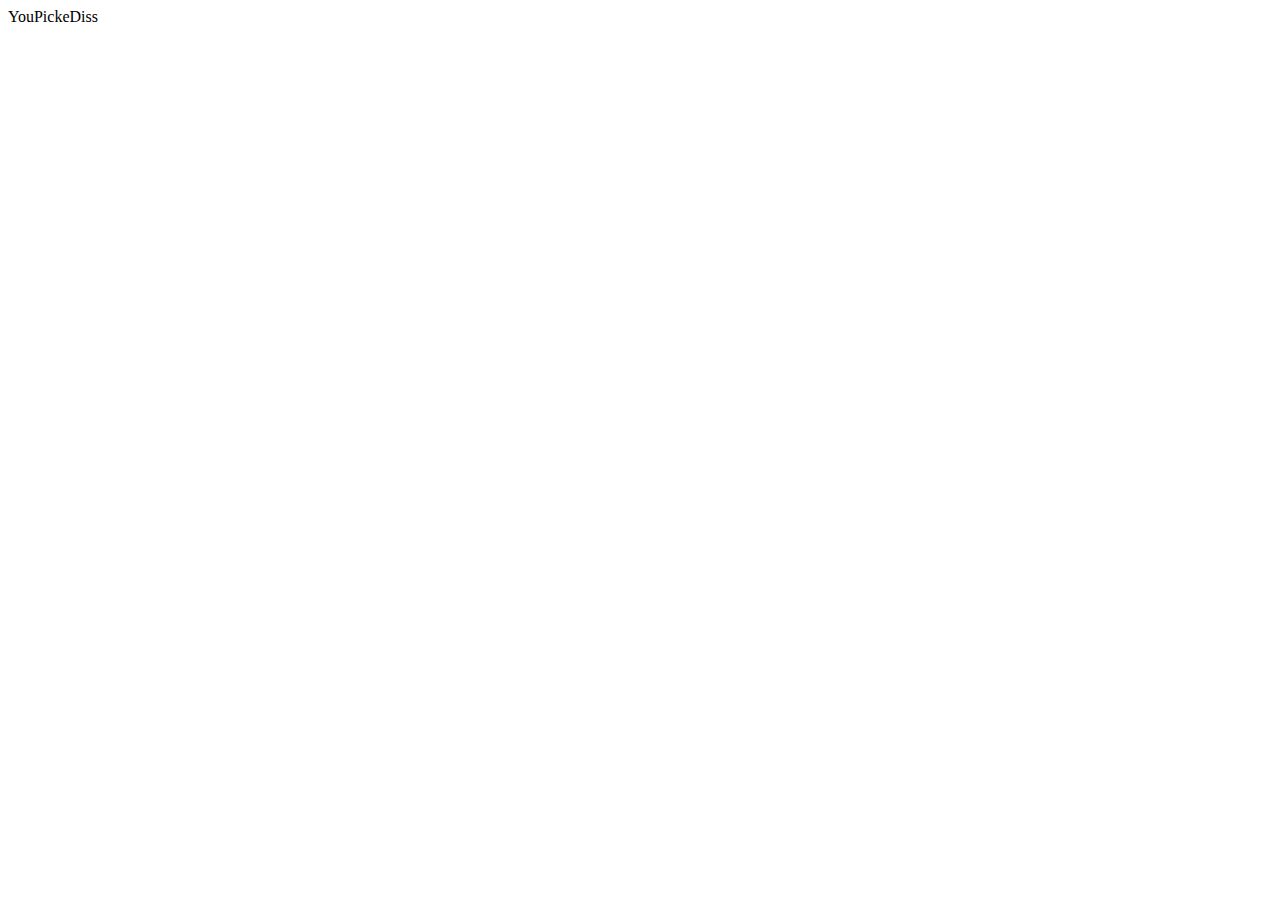
==== index.html @ 4d11a862 "first commit" ====
<!DOCTYPE html>
<html lang="en">
<head>
    <meta charset="UTF-8">
    <meta name="viewport" content="width=device-width, initial-scale=1.0">
    <title>YouPickeDiss</title>
    <link href="https://cdn.jsdelivr.net/npm/bootstrap@5.0.2/dist/css/bootstrap.min.css" rel="stylesheet" integrity="sha384-EVSTQN3/azprG1Anm3QDgpJLIm9Nao0Yz1ztcQTwFspd3yD65VohhpuuCOmLASjC" crossorigin="anonymous">

</head>
<body>
    <div class="container-fluid">
        YouPickeDiss
    </div>
    <script src="https://cdn.jsdelivr.net/npm/bootstrap@5.0.2/dist/js/bootstrap.bundle.min.js" integrity="sha384-MrcW6ZMFYlzcLA8Nl+NtUVF0sA7MsXsP1UyJoMp4YLEuNSfAP+JcXn/tWtIaxVXM" crossorigin="anonymous"></script>
</body>
</html>
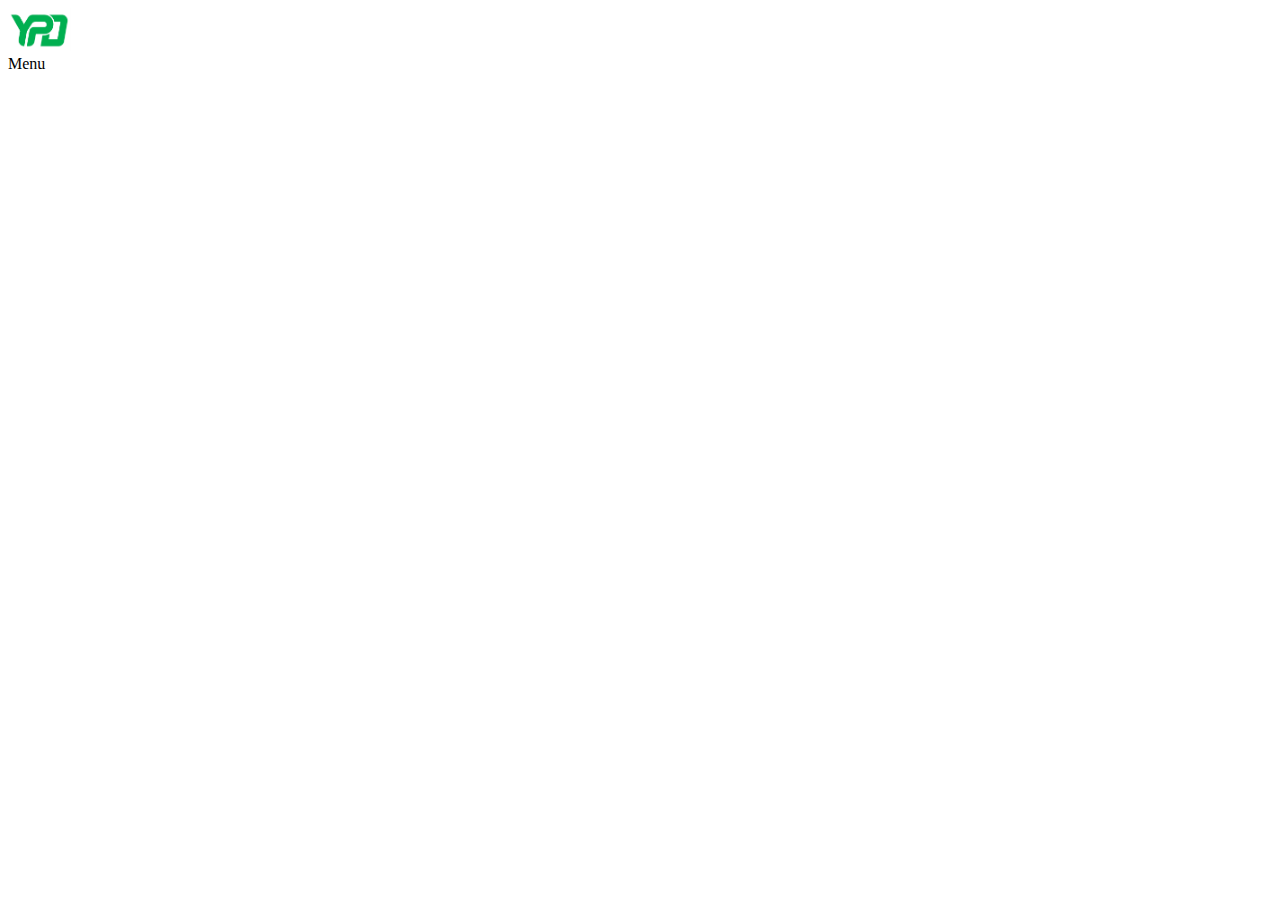
==== commit a480ce1e: "Started implementation of header file" ====
--- a/index.html
+++ b/index.html
@@ -5,12 +5,15 @@
     <meta name="viewport" content="width=device-width, initial-scale=1.0">
     <title>YouPickeDiss</title>
     <link href="https://cdn.jsdelivr.net/npm/bootstrap@5.0.2/dist/css/bootstrap.min.css" rel="stylesheet" integrity="sha384-EVSTQN3/azprG1Anm3QDgpJLIm9Nao0Yz1ztcQTwFspd3yD65VohhpuuCOmLASjC" crossorigin="anonymous">
-
+    <!--link rel="stylesheet" href="StyleSheet1.css"-->
 </head>
 <body>
-    <div class="container-fluid">
-        YouPickeDiss
-    </div>
+    <!-- code to include header menu-->
+    <div w3-include-html="headerAndMenu.html"></div>
+    <script src="w3-include-HTML.js"></script>
+    <!--
     <script src="https://cdn.jsdelivr.net/npm/bootstrap@5.0.2/dist/js/bootstrap.bundle.min.js" integrity="sha384-MrcW6ZMFYlzcLA8Nl+NtUVF0sA7MsXsP1UyJoMp4YLEuNSfAP+JcXn/tWtIaxVXM" crossorigin="anonymous"></script>
+    -->
 </body>
 </html>
+ 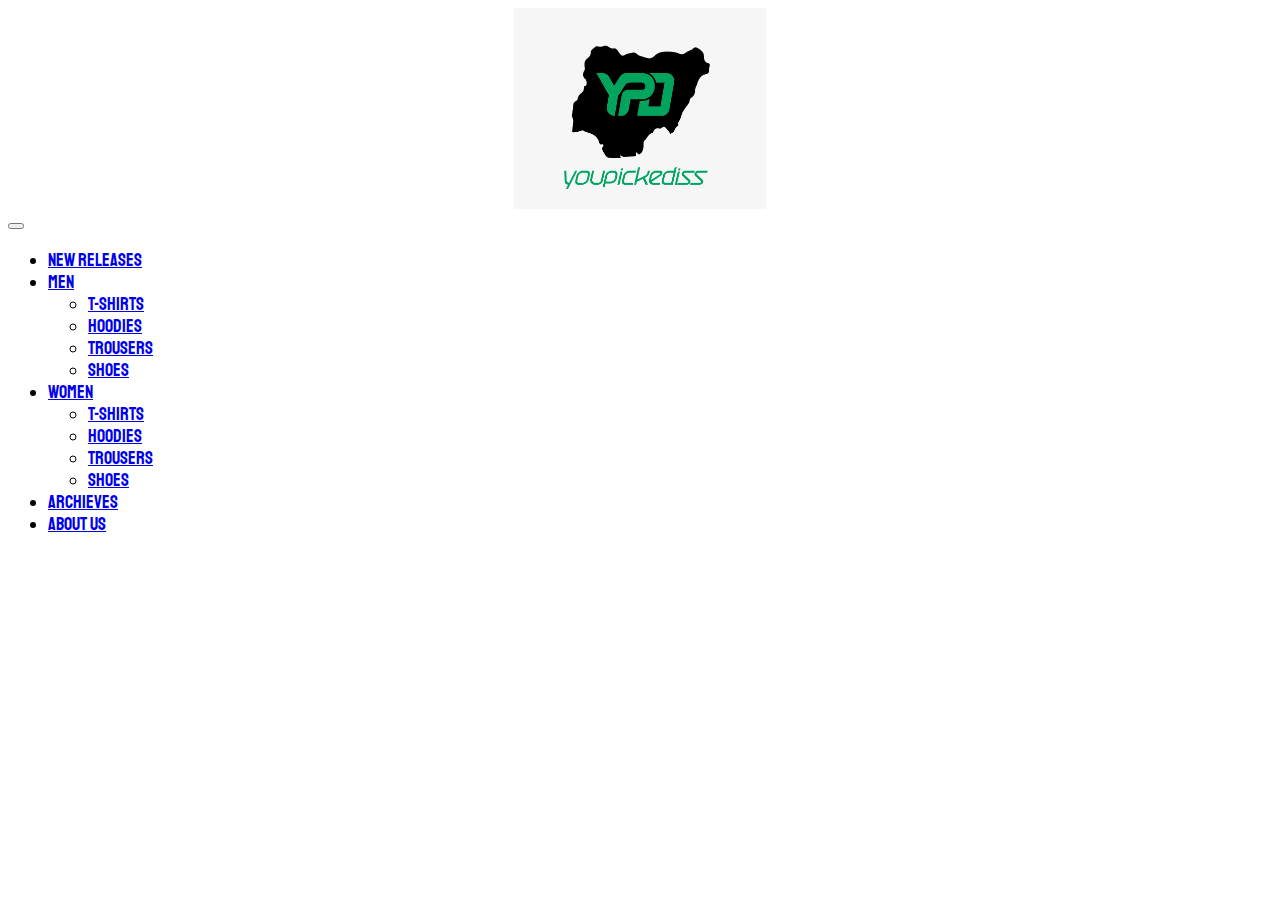
==== commit 06986787: "fixed bug with dropdown npt showing results" ====
--- a/index.html
+++ b/index.html
@@ -5,15 +5,15 @@
     <meta name="viewport" content="width=device-width, initial-scale=1.0">
     <title>YouPickeDiss</title>
     <link href="https://cdn.jsdelivr.net/npm/bootstrap@5.0.2/dist/css/bootstrap.min.css" rel="stylesheet" integrity="sha384-EVSTQN3/azprG1Anm3QDgpJLIm9Nao0Yz1ztcQTwFspd3yD65VohhpuuCOmLASjC" crossorigin="anonymous">
-    <!--link rel="stylesheet" href="StyleSheet1.css"-->
+    <link rel="stylesheet" href="youPickeDiss.css">
 </head>
 <body>
     <!-- code to include header menu-->
     <div w3-include-html="headerAndMenu.html"></div>
     <script src="w3-include-HTML.js"></script>
-    <!--
+
     <script src="https://cdn.jsdelivr.net/npm/bootstrap@5.0.2/dist/js/bootstrap.bundle.min.js" integrity="sha384-MrcW6ZMFYlzcLA8Nl+NtUVF0sA7MsXsP1UyJoMp4YLEuNSfAP+JcXn/tWtIaxVXM" crossorigin="anonymous"></script>
-    -->
+
 </body>
 </html>
  --- a/youPickeDiss.css
+++ b/youPickeDiss.css
@@ -0,0 +1,14 @@
+﻿@import url('https://fonts.googleapis.com/css2?family=Staatliches&display=swap');
+* {
+    font-family: 'Staatliches';
+    font-style: normal;
+    font-size:large;
+}
+.logo {
+    display: block;
+    cursor: pointer;
+    width: 20%;
+    height: 20%;
+    margin-left: auto;
+    margin-right: auto;
+}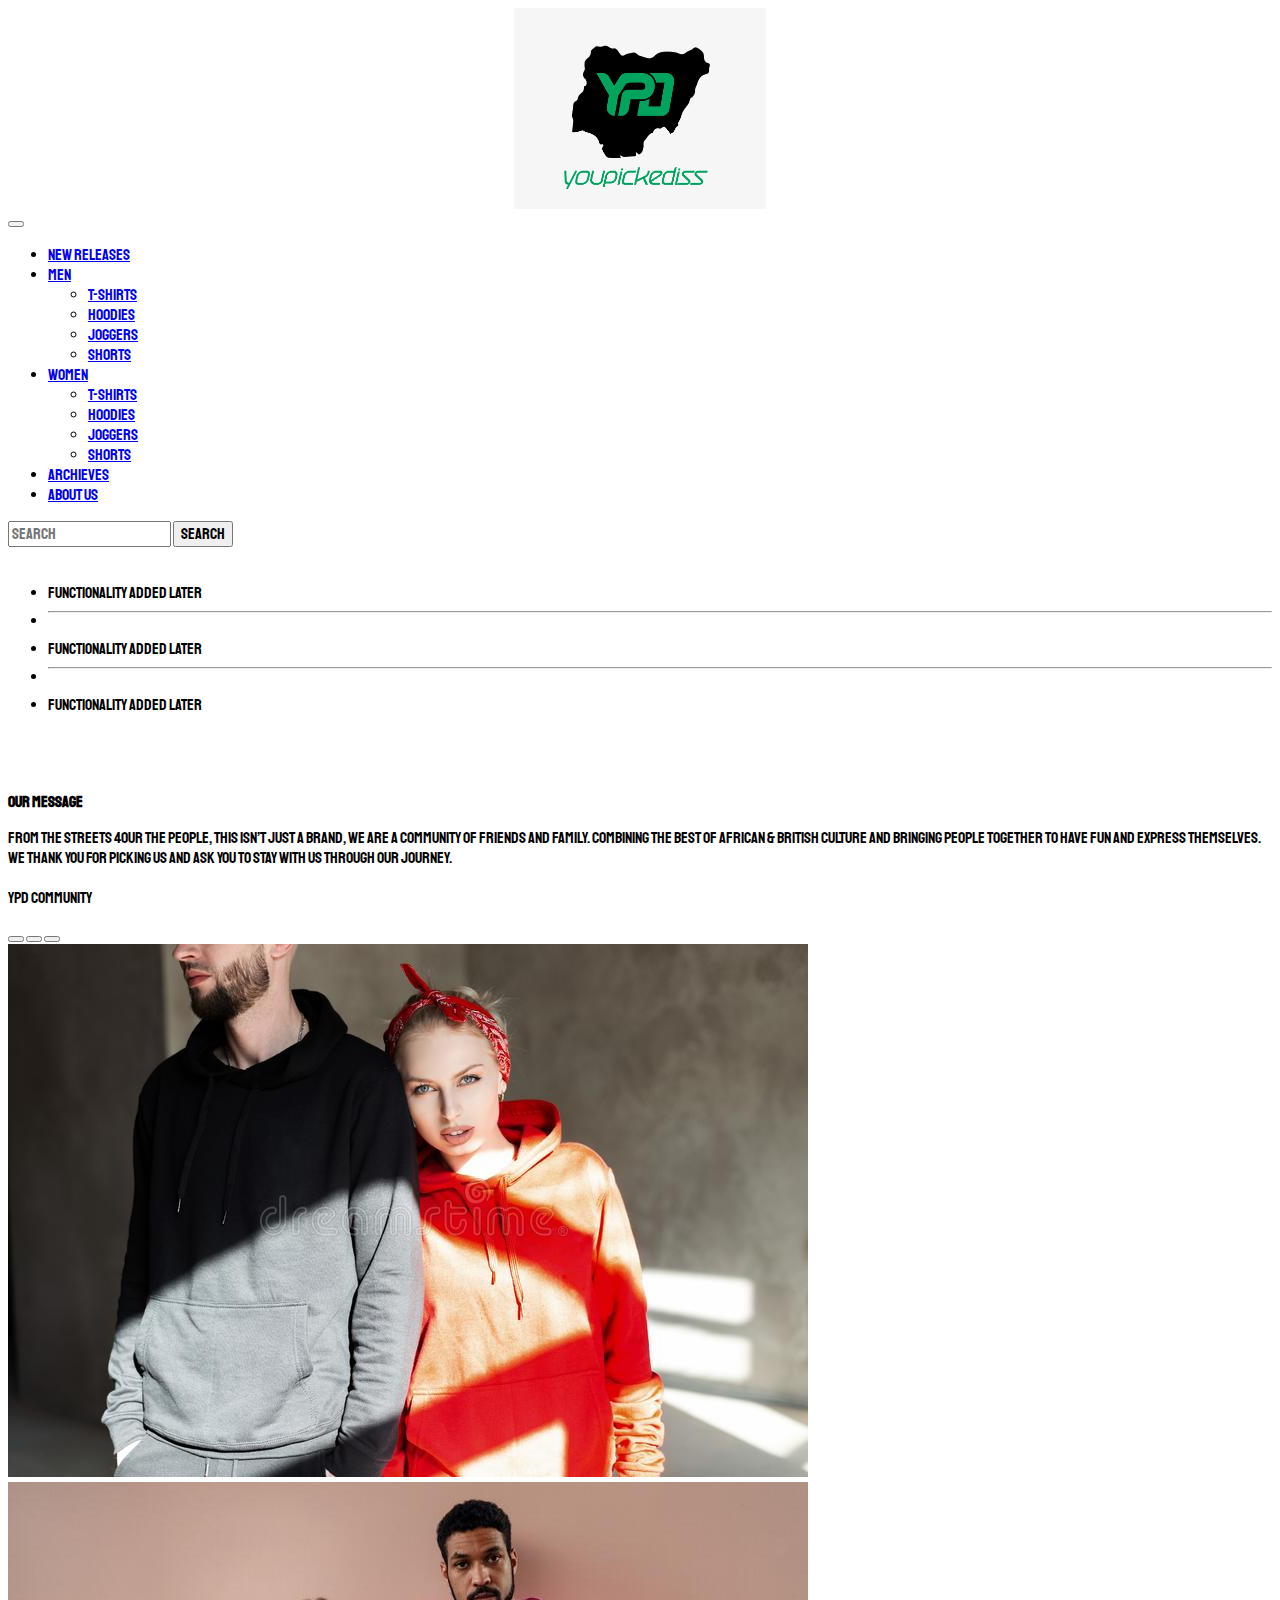
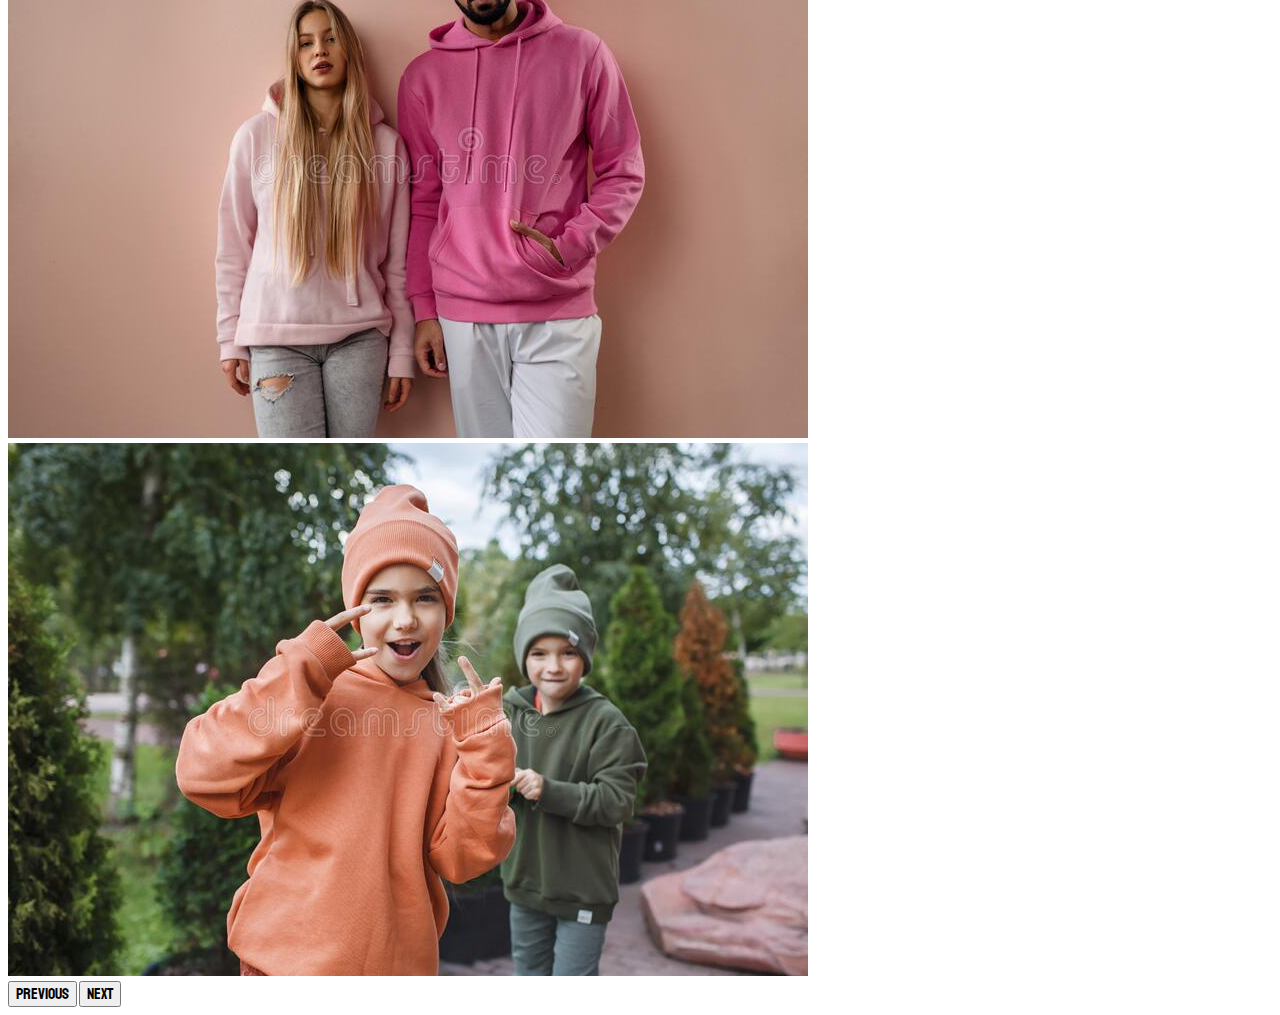
==== commit c98c39a7: "added photos to home page with dummy images, dummy search and baskets added to navbar, with minor bu" ====
--- a/index.html
+++ b/index.html
@@ -6,12 +6,55 @@
     <title>YouPickeDiss</title>
     <link href="https://cdn.jsdelivr.net/npm/bootstrap@5.0.2/dist/css/bootstrap.min.css" rel="stylesheet" integrity="sha384-EVSTQN3/azprG1Anm3QDgpJLIm9Nao0Yz1ztcQTwFspd3yD65VohhpuuCOmLASjC" crossorigin="anonymous">
     <link rel="stylesheet" href="youPickeDiss.css">
+    <link rel="stylesheet" href="https://cdn.jsdelivr.net/npm/bootstrap-icons@1.8.3/font/bootstrap-icons.css">
 </head>
 <body>
     <!-- code to include header menu-->
     <div w3-include-html="headerAndMenu.html"></div>
     <script src="w3-include-HTML.js"></script>
 
+    <div class="container pageInfo">
+        <h1 class="pageFormat">Our Message</h1>
+        <p class="pageFormat">
+            From the streets 4our the people, this isn’t just a brand, we are a community of friends and family. Combining the best of
+            African & British culture and bringing people together to have fun and express themselves. We thank you for picking us and
+            ask you to stay with us through our journey.
+            <br>
+            <br>
+            YPD Community
+        </p>
+
+        <!-- Carousel with photos on the front page -->
+        <div class="container">
+            <div id="landingCarousel" class="carousel slide" data-bs-ride="carousel">
+                <div class="carousel-indicators">
+                    <button type="button" data-bs-target="#landingCarousel" data-bs-slide-to="0" class="active" aria-current="true" aria-label="Slide 1"></button>
+                    <button type="button" data-bs-target="#landingCarousel" data-bs-slide-to="1" aria-label="Slide 2"></button>
+                    <button type="button" data-bs-target="#landingCarousel" data-bs-slide-to="2" aria-label="Slide 3"></button>
+                </div>
+                <div class="carousel-inner">
+                    <div class="carousel-item active">
+                        <img src="Pictures/sample1.jpg" class="d-block w-100" alt="...">
+                    </div>
+                    <div class="carousel-item">
+                        <img src="Pictures/sample2.jpg" class="d-block w-100" alt="...">
+                    </div>
+                    <div class="carousel-item">
+                        <img src="Pictures/sample3.jpg" class="d-block w-100" alt="...">
+                    </div>
+                </div>
+                <button class="carousel-control-prev" type="button" data-bs-target="#landingCarousel" data-bs-slide="prev">
+                    <span class="carousel-control-prev-icon" aria-hidden="true"></span>
+                    <span class="visually-hidden">Previous</span>
+                </button>
+                <button class="carousel-control-next" type="button" data-bs-target="#landingCarousel" data-bs-slide="next">
+                    <span class="carousel-control-next-icon" aria-hidden="true"></span>
+                    <span class="visually-hidden">Next</span>
+                </button>
+            </div>
+        </div>
+
+    </div>
     <script src="https://cdn.jsdelivr.net/npm/bootstrap@5.0.2/dist/js/bootstrap.bundle.min.js" integrity="sha384-MrcW6ZMFYlzcLA8Nl+NtUVF0sA7MsXsP1UyJoMp4YLEuNSfAP+JcXn/tWtIaxVXM" crossorigin="anonymous"></script>
 
 </body>
--- a/youPickeDiss.css
+++ b/youPickeDiss.css
@@ -2,8 +2,32 @@
 * {
     font-family: 'Staatliches';
     font-style: normal;
-    font-size:large;
+    font-size:16px;
 }
+
+/* If the screen size is 600px wide or less, set the font-size to 12px */
+@media screen and (max-width: 600px) {
+    * {
+        font-size: 12px;
+    }
+}
+
+.basket {
+    color: rgba(255,255,255,.55);
+}
+
+.basket:hover {
+    color: rgba(255,255,255,.75);
+}
+
+.pageInfo {
+    padding-top:50px;
+}
+
+.carousel img {
+    object-fit: contain;
+}
+
 .logo {
     display: block;
     cursor: pointer;
@@ -11,4 +35,10 @@
     height: 20%;
     margin-left: auto;
     margin-right: auto;
-}+}
+
+.searchBar {
+    width: fit-content;
+    display: inline-block;
+    vertical-align: top;
+}
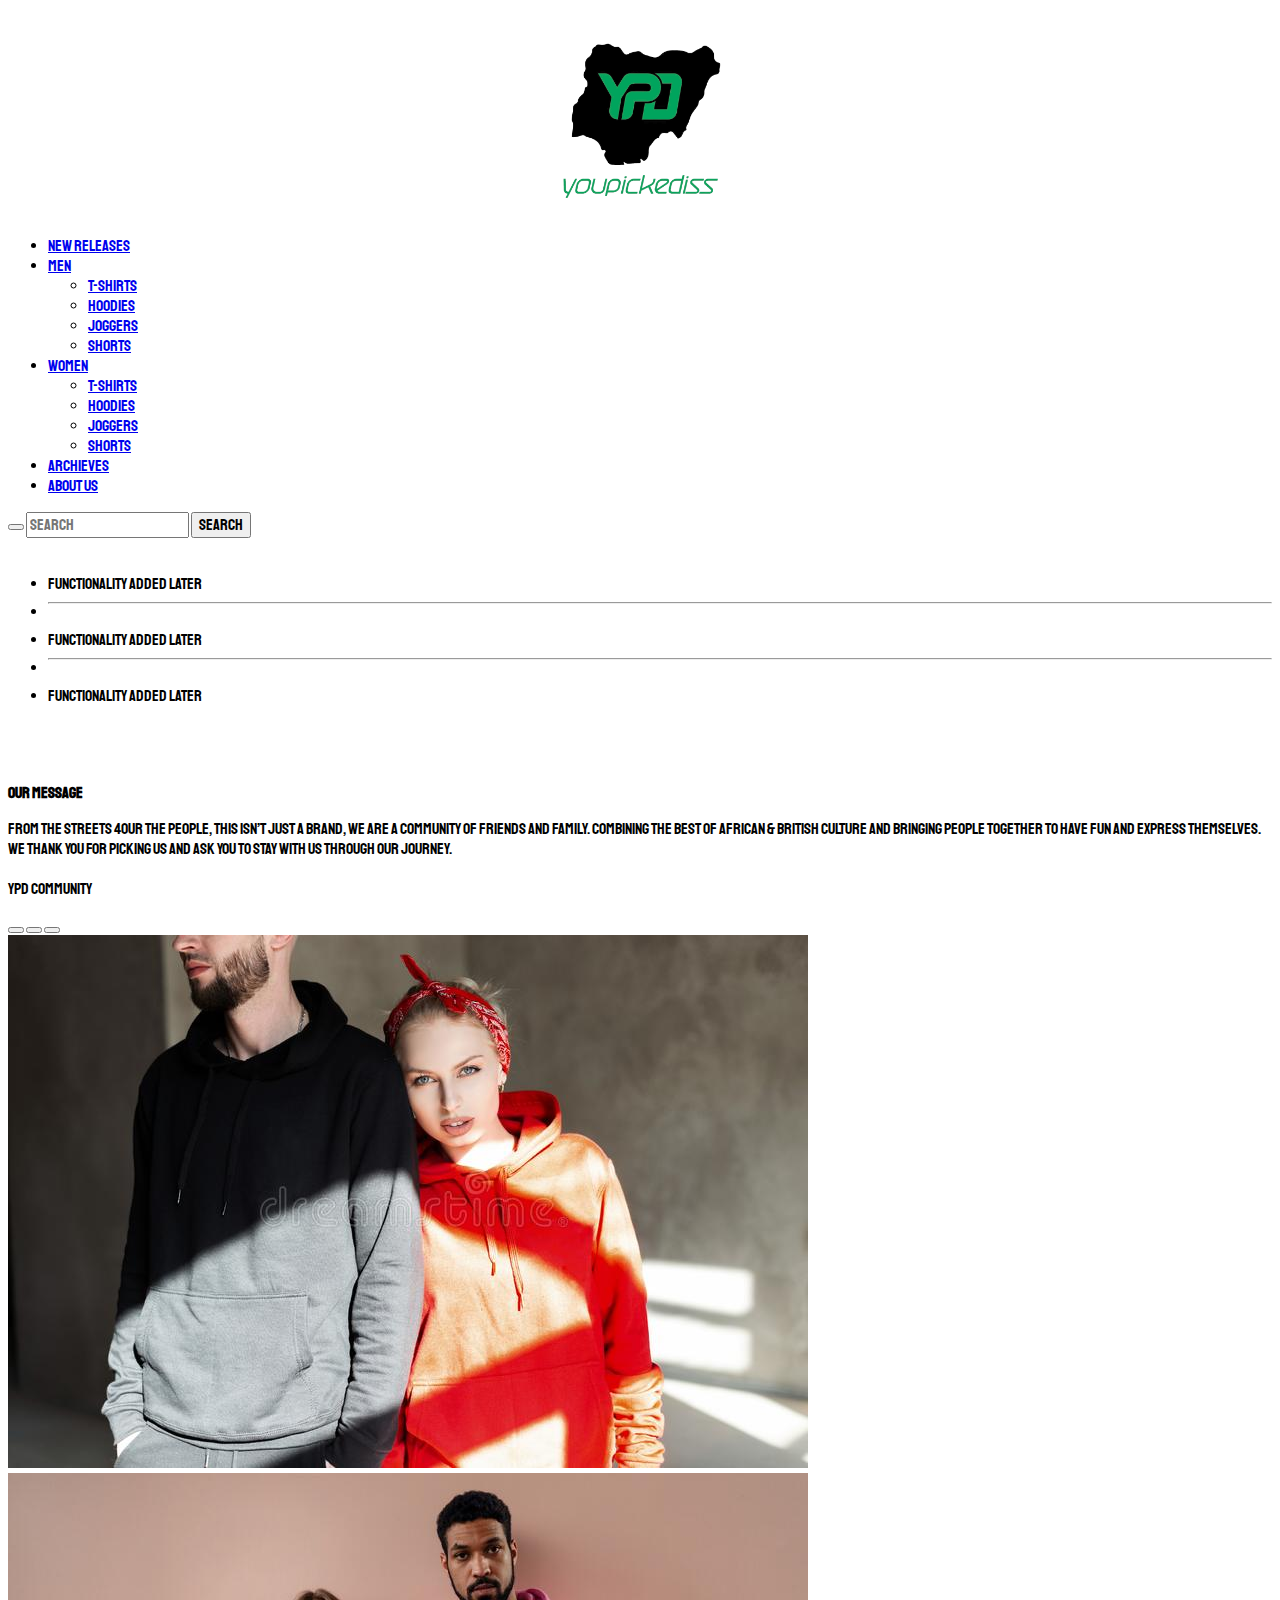
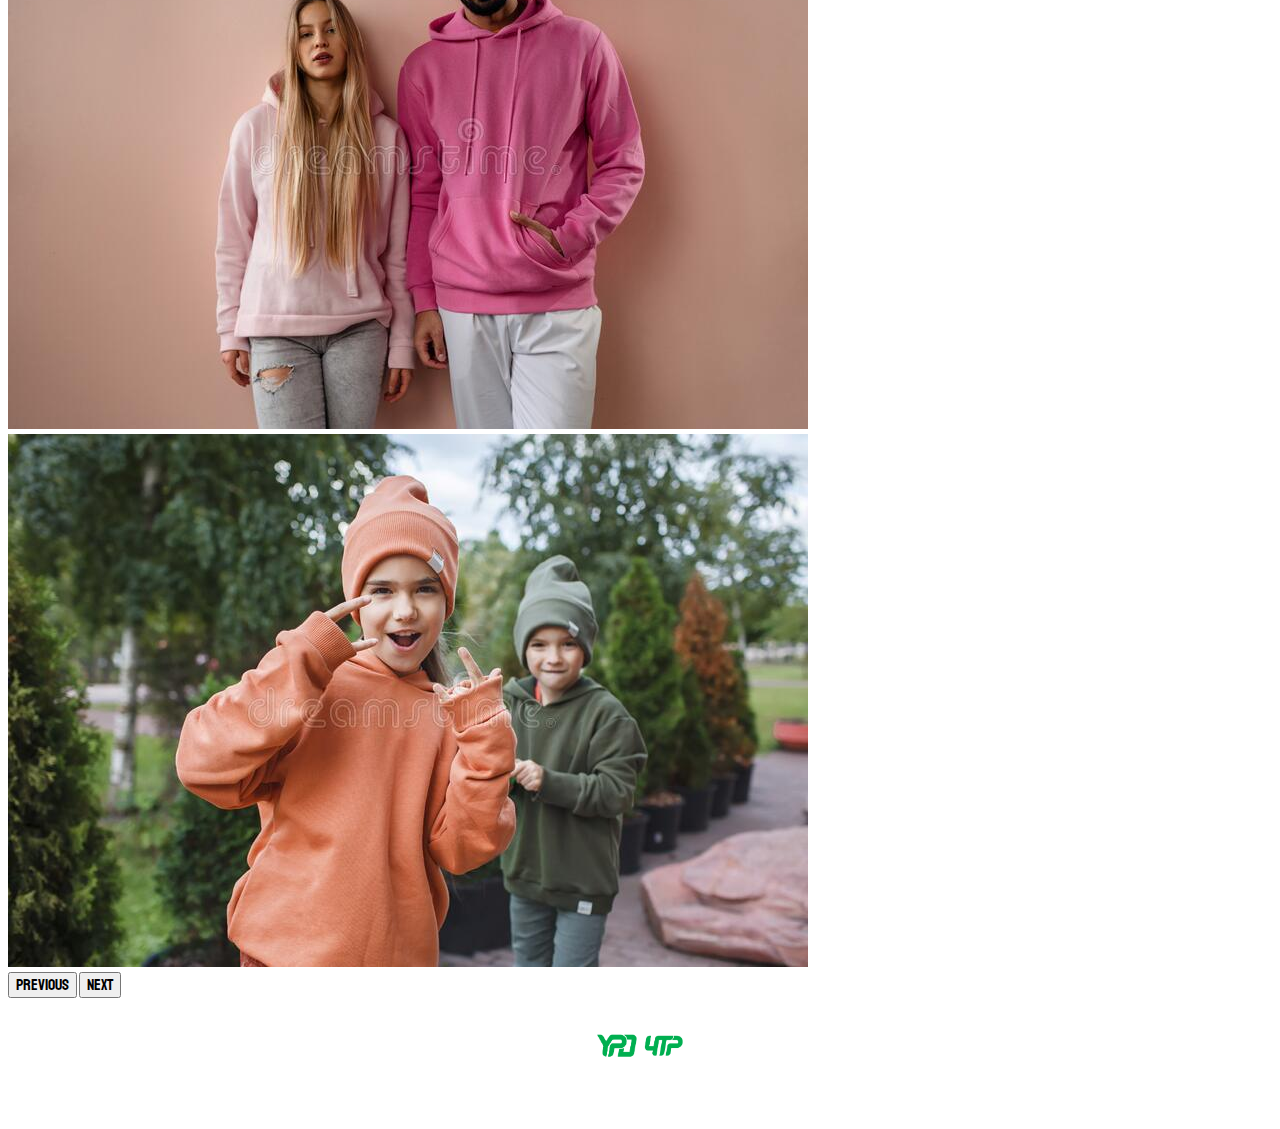
==== commit 9a5c003f: "added footer to pages, as well as fixing logo background" ====
--- a/index.html
+++ b/index.html
@@ -55,6 +55,7 @@
         </div>
 
     </div>
+    <div w3-include-html="footer.html" style="padding-top:1em;"></div>
     <script src="https://cdn.jsdelivr.net/npm/bootstrap@5.0.2/dist/js/bootstrap.bundle.min.js" integrity="sha384-MrcW6ZMFYlzcLA8Nl+NtUVF0sA7MsXsP1UyJoMp4YLEuNSfAP+JcXn/tWtIaxVXM" crossorigin="anonymous"></script>
 
 </body>
--- a/youPickeDiss.css
+++ b/youPickeDiss.css
@@ -6,10 +6,29 @@
 }
 
 /* If the screen size is 600px wide or less, set the font-size to 12px */
-@media screen and (max-width: 600px) {
+@media screen and (max-width: 800px) {
     * {
         font-size: 12px;
     }
+}
+
+/*@media screen and (max-width: 1000px){
+    .productAddToBasket {
+        font-size: 6px;
+    }
+
+    .productSubtext {
+        font-size: 10px;
+    }
+
+    .productThumbnail {
+        width: 60px;
+        height: 50px;
+    }
+}
+*/
+td {
+    padding-bottom: 1em;
 }
 
 .basket {
@@ -20,25 +39,60 @@
     color: rgba(255,255,255,.75);
 }
 
-.pageInfo {
-    padding-top:50px;
-}
-
 .carousel img {
     object-fit: contain;
 }
 
+.footerLogo {
+    display: inline-block;
+    margin-left: auto;
+    margin-right: auto;
+    height: 30px;
+}
+
 .logo {
     display: block;
-    cursor: pointer;
     width: 20%;
     height: 20%;
     margin-left: auto;
     margin-right: auto;
 }
 
+.pageInfo {
+    padding-top: 50px;
+}
+
+.productAddToBasket {
+    display: flex;
+    align-items: center;
+    justify-content: center;
+    font-size: 8px;
+}
+
+.productContainer {
+    display: flex;
+    align-items: center;
+    justify-content: center;
+}
+
+.productLargeImg {
+    width:200px;
+    height:400px;
+}
+
+.productSubtext{
+    text-align:center;
+    font-size:12px;
+}
+
+.productThumbnail {
+    width: 120px;
+    height: 200px;
+    align-items:center;
+}
+
 .searchBar {
     width: fit-content;
     display: inline-block;
     vertical-align: top;
-}
+}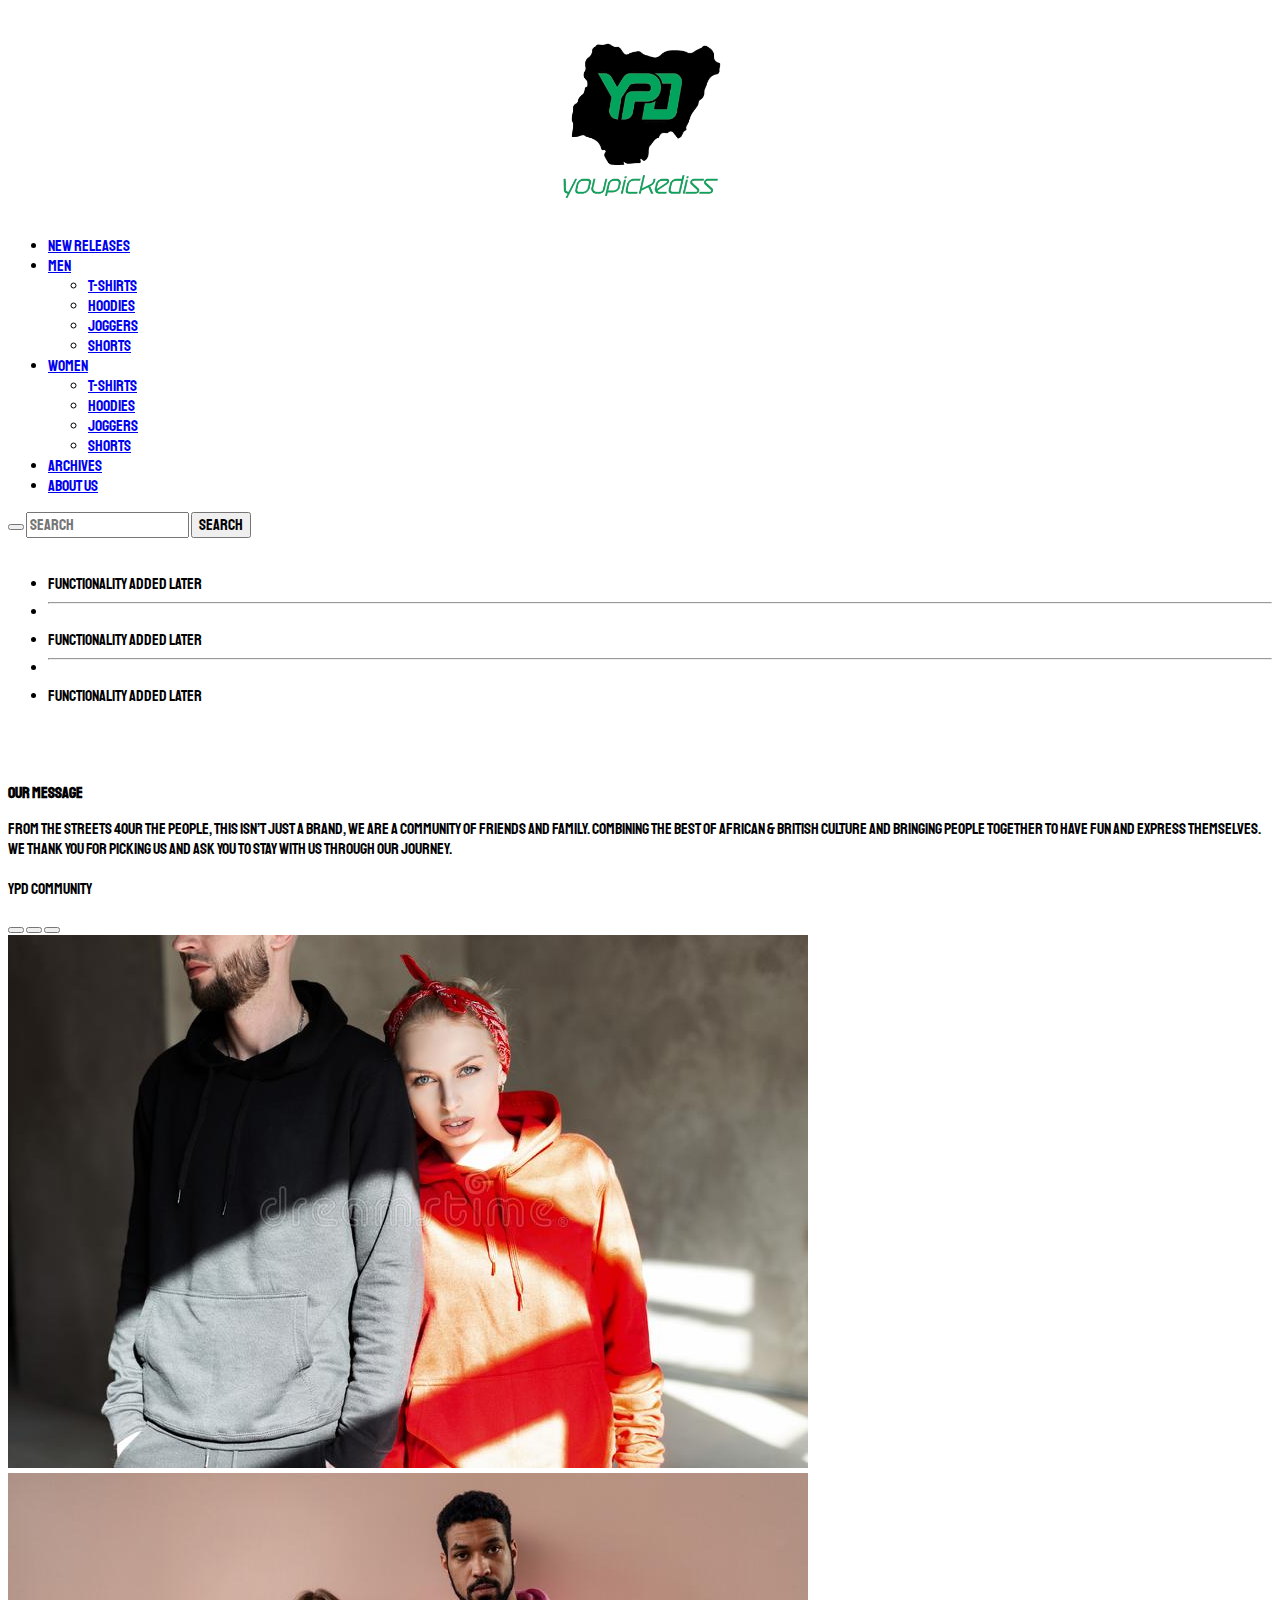
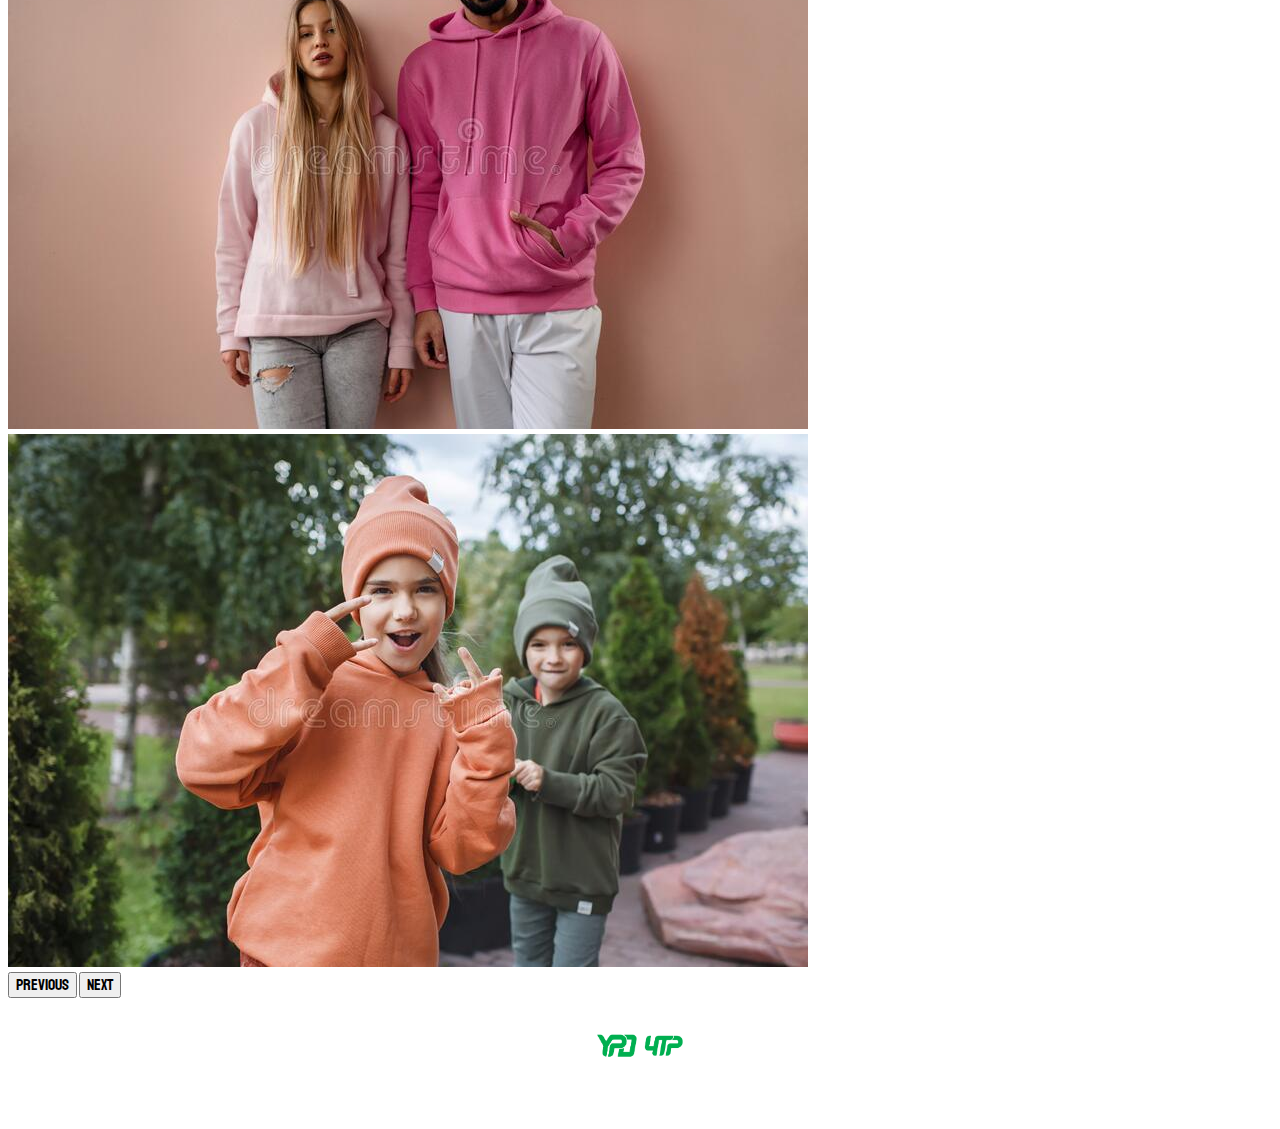
==== commit e11536c6: "added Favicon and built basic under construction page to publish to domain" ====
--- a/index.html
+++ b/index.html
@@ -4,6 +4,7 @@
     <meta charset="UTF-8">
     <meta name="viewport" content="width=device-width, initial-scale=1.0">
     <title>YouPickeDiss</title>
+    <link rel="icon" type="image/x-icon" href="/Pictures/ypd.ico">
     <link href="https://cdn.jsdelivr.net/npm/bootstrap@5.0.2/dist/css/bootstrap.min.css" rel="stylesheet" integrity="sha384-EVSTQN3/azprG1Anm3QDgpJLIm9Nao0Yz1ztcQTwFspd3yD65VohhpuuCOmLASjC" crossorigin="anonymous">
     <link rel="stylesheet" href="youPickeDiss.css">
     <link rel="stylesheet" href="https://cdn.jsdelivr.net/npm/bootstrap-icons@1.8.3/font/bootstrap-icons.css">
--- a/youPickeDiss.css
+++ b/youPickeDiss.css
@@ -12,21 +12,7 @@
     }
 }
 
-/*@media screen and (max-width: 1000px){
-    .productAddToBasket {
-        font-size: 6px;
-    }
 
-    .productSubtext {
-        font-size: 10px;
-    }
-
-    .productThumbnail {
-        width: 60px;
-        height: 50px;
-    }
-}
-*/
 td {
     padding-bottom: 1em;
 }
@@ -95,4 +81,48 @@
     width: fit-content;
     display: inline-block;
     vertical-align: top;
+}
+
+@media screen and (max-width: 1000px) {
+    .productContainer{
+        height:100px;
+    }
+    .productSubtext {
+        font-size: 10px;
+    }
+    .productThumbnail {
+        width: 60px;
+        height: 100px;
+        vertical-align:central;
+    }
+
+    .productThumbnailImage{
+        height:60px;
+        width:40px;
+    }
+    
+}
+
+@media screen and (max-width: 700px) {
+    .button {
+        width:auto;
+    }
+    .productContainer {
+        height: 80px;
+    }
+
+    .productSubtext {
+        font-size: 8px;
+    }
+
+    .productThumbnail {
+        width: 50px;
+        height: 80px;
+        vertical-align: central;
+    }
+
+    .productThumbnailImage {
+        height: 60px;
+        width: 40px;
+    }
 }